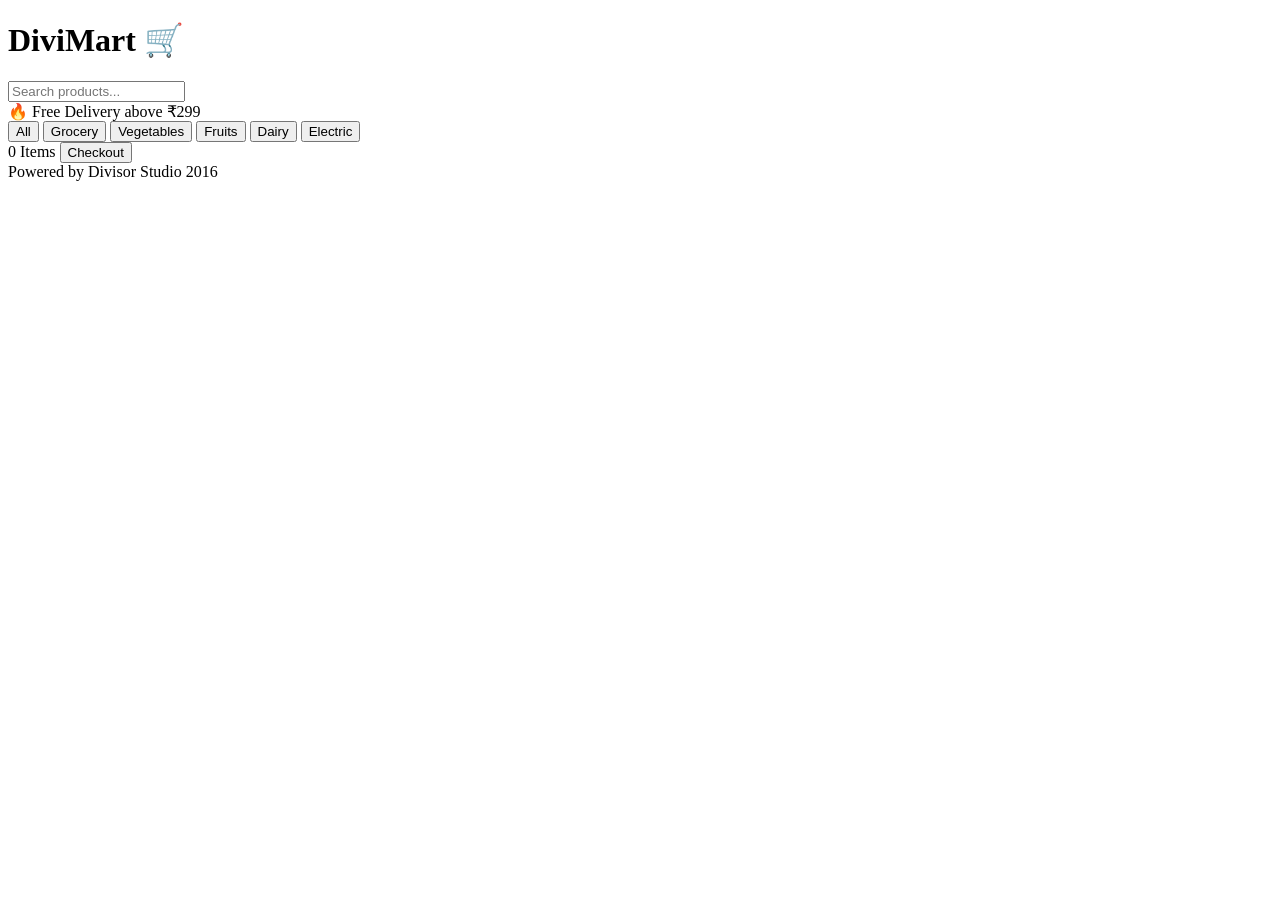
==== index.html @ 8bf57e3e "Create index.html" ====
<!DOCTYPE html>
<html lang="en">
<head>
  <meta charset="UTF-8">
  <meta name="viewport" content="width=device-width, initial-scale=1.0">
  <title>DiviMart</title>
  <link rel="stylesheet" href="style.css">
</head>

<body>

<header>
  <h1>DiviMart 🛒</h1>
  <input type="text" id="search" placeholder="Search products...">
</header>

<div class="banner">🔥 Free Delivery above ₹299</div>

<!-- Categories -->
<div class="categories">
  <button onclick="filterCategory('all')">All</button>
  <button onclick="filterCategory('grocery')">Grocery</button>
  <button onclick="filterCategory('vegetables')">Vegetables</button>
  <button onclick="filterCategory('fruits')">Fruits</button>
  <button onclick="filterCategory('dairy')">Dairy</button>
  <button onclick="filterCategory('electric')">Electric</button>
</div>

<!-- Products -->
<div id="products" class="products"></div>

<!-- Cart -->
<div class="cart-bar">
  <span id="cartCount">0 Items</span>
  <button onclick="goCheckout()">Checkout</button>
</div>

<footer>
  Powered by Divisor Studio 2016
</footer>

<script type="module" src="app.js"></script>

</body>
</html>
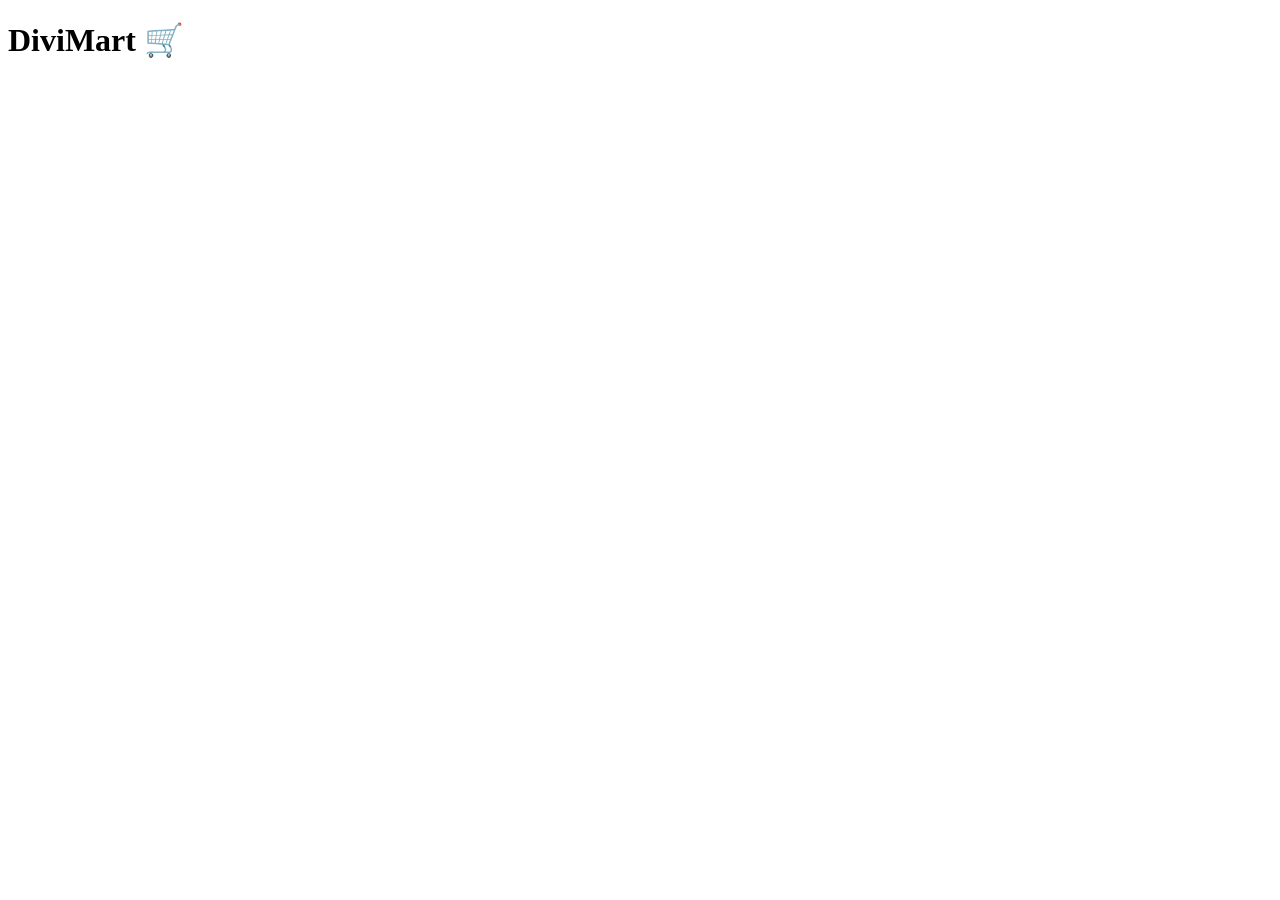
==== commit d3e98e8b: "Update index.html" ====
--- a/index.html
+++ b/index.html
@@ -1,45 +1,20 @@
 <!DOCTYPE html>
 <html lang="en">
 <head>
-  <meta charset="UTF-8">
-  <meta name="viewport" content="width=device-width, initial-scale=1.0">
-  <title>DiviMart</title>
-  <link rel="stylesheet" href="style.css">
+<meta charset="UTF-8">
+<meta name="viewport" content="width=device-width, initial-scale=1.0">
+<title>DiviMart</title>
+<link rel="stylesheet" href="style.css">
 </head>
 
 <body>
 
 <header>
   <h1>DiviMart 🛒</h1>
-  <input type="text" id="search" placeholder="Search products...">
 </header>
 
-<div class="banner">🔥 Free Delivery above ₹299</div>
-
-<!-- Categories -->
-<div class="categories">
-  <button onclick="filterCategory('all')">All</button>
-  <button onclick="filterCategory('grocery')">Grocery</button>
-  <button onclick="filterCategory('vegetables')">Vegetables</button>
-  <button onclick="filterCategory('fruits')">Fruits</button>
-  <button onclick="filterCategory('dairy')">Dairy</button>
-  <button onclick="filterCategory('electric')">Electric</button>
-</div>
-
-<!-- Products -->
-<div id="products" class="products"></div>
-
-<!-- Cart -->
-<div class="cart-bar">
-  <span id="cartCount">0 Items</span>
-  <button onclick="goCheckout()">Checkout</button>
-</div>
-
-<footer>
-  Powered by Divisor Studio 2016
-</footer>
+<div class="products" id="products"></div>
 
 <script type="module" src="app.js"></script>
-
 </body>
 </html>
